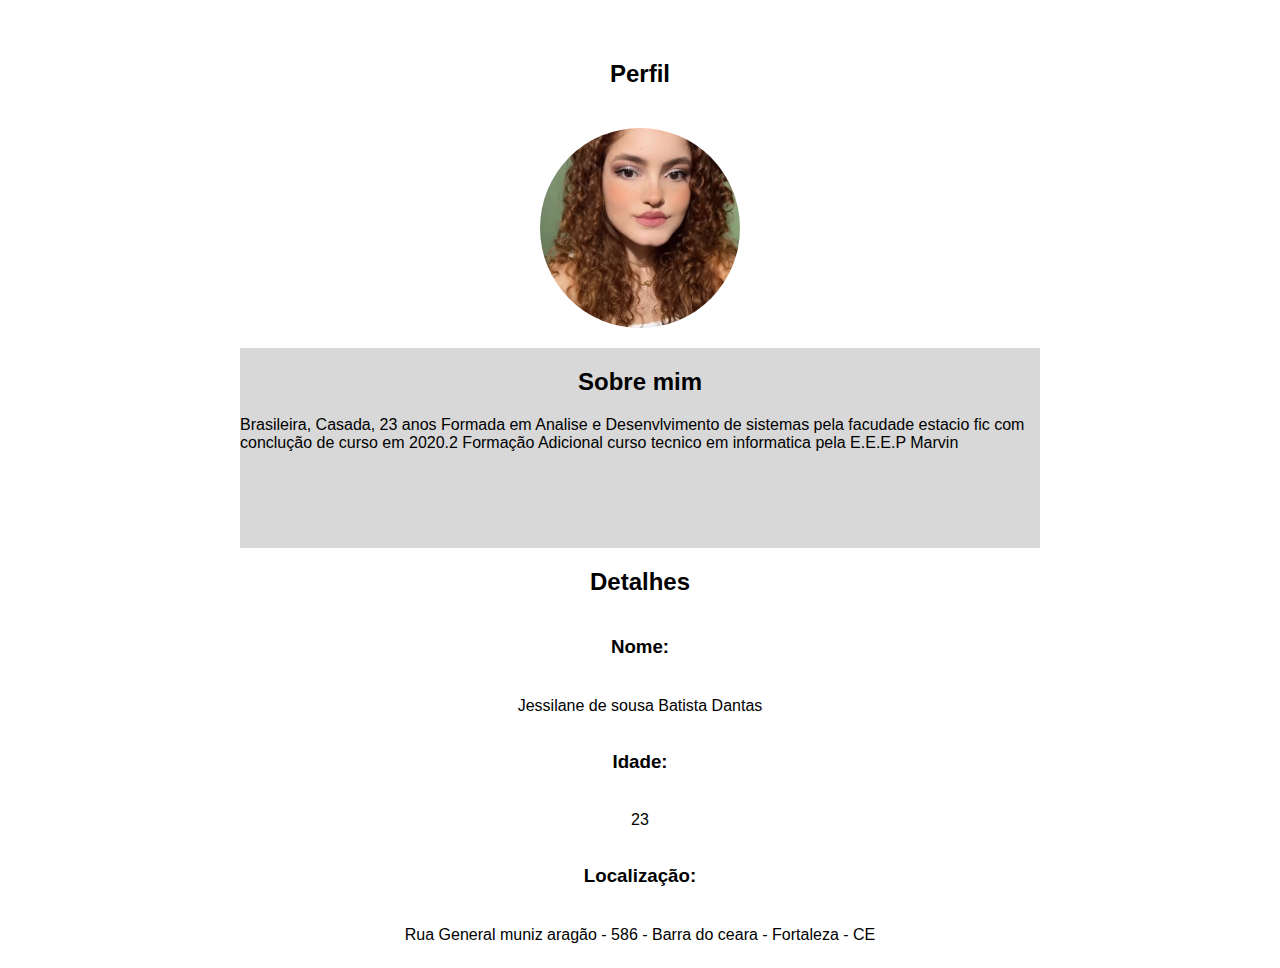
==== index.html @ ebea1e5f "renomendo arquivo index" ====
<!DOCTYPE html>
<html lang="en">
<head>
    <meta charset="UTF-8">
     <link rel="stylesheet" href="css/styles.css" >
    <link rel="icon" href="imagem/icon1.png">
    <title>Curriculo</title>
</head>
<body>
    <div >
        <h2> Perfil </h2>
      <img src="./imagem/perfil.jpg" />
      <div class="perfil">
        <h2>Sobre mim </h2>
            Brasileira, Casada, 23 anos
            Formada em Analise e Desenvlvimento de sistemas 
            pela facudade estacio fic com conclução de curso em 2020.2
            Formação Adicional curso tecnico em informatica pela E.E.E.P Marvin
      </div>
      <div>
        <h2>Detalhes</h2>
        <h3>Nome:</h3>
        <p>Jessilane de sousa Batista Dantas</p>
        <h3>Idade:</h3>
        <p>23</p>
        <h3>Localização:</h3>
        <p>Rua General muniz aragão - 586 - Barra do ceara - Fortaleza - CE </p>
    </div>
    </div>
  
</body>
</html>
---- css/styles.css ----
*{
    padding: 0;
    margin-top: 20px;
    box-sizing: border-box;
    font-family: Arial, Helvetica, sans-serif;
}
div{
    display: flex;
    flex-direction: column;
    align-items: center;
    margin-top: 0px;

}
img{
    width:200px;
    height:200px;
    border-radius: 50%;
    object-fit: cover;
    margin-top: 20px;
   
}

.perfil {
    background-color: rgb(216, 216, 216);
    width: 800px;
    height: 200px;
    position: relative;
    margin-top: 20px;
    display: flex;
    flex-direction: column;
    /* align-items: center; */
    /* justify-content: center; */
    align-content: flex-start;
}

p {
    text-align: center;
    align-self: center;
}
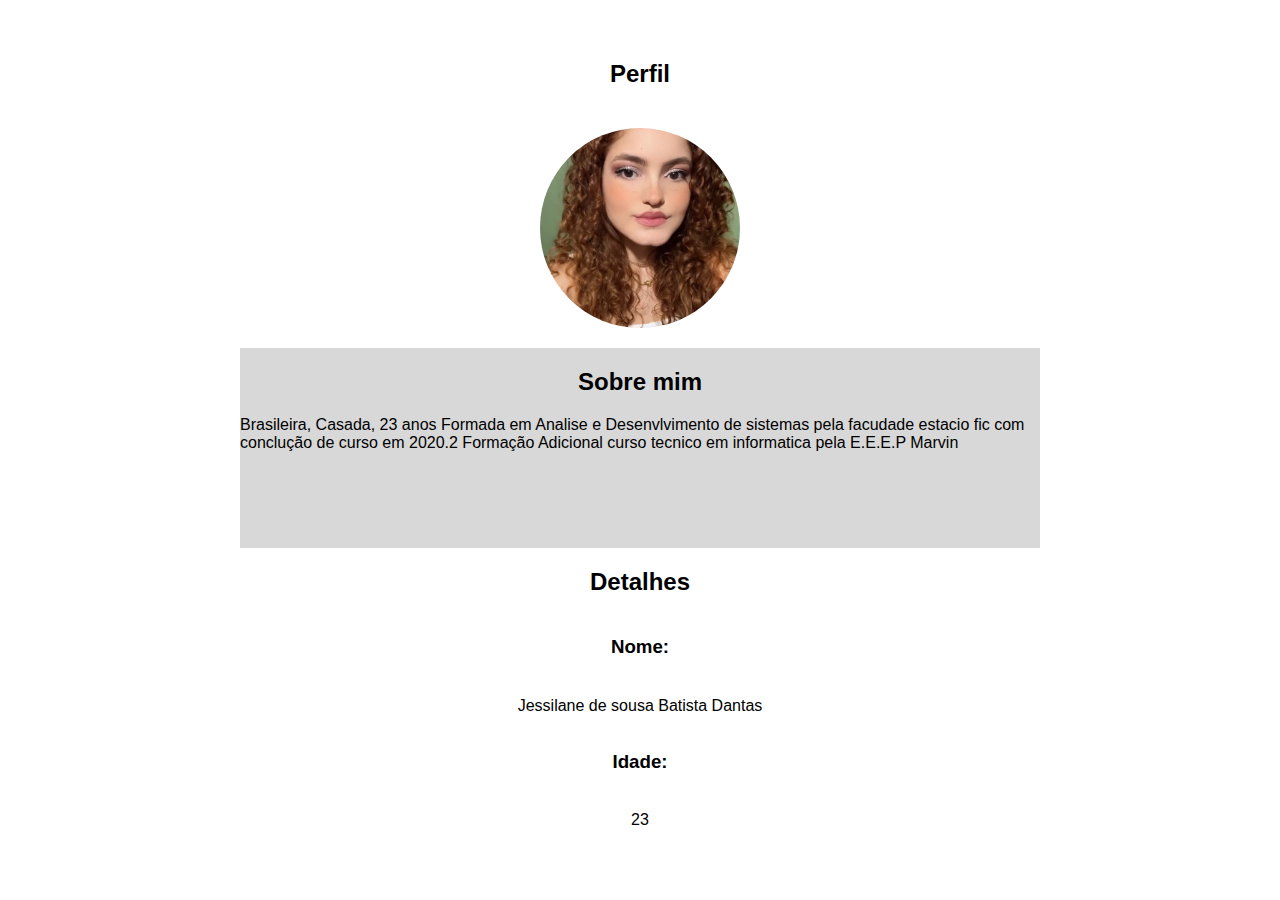
==== commit 1f64eb56: "auteracao" ====
--- a/index.html
+++ b/index.html
@@ -23,8 +23,6 @@
         <p>Jessilane de sousa Batista Dantas</p>
         <h3>Idade:</h3>
         <p>23</p>
-        <h3>Localização:</h3>
-        <p>Rua General muniz aragão - 586 - Barra do ceara - Fortaleza - CE </p>
     </div>
     </div>
   
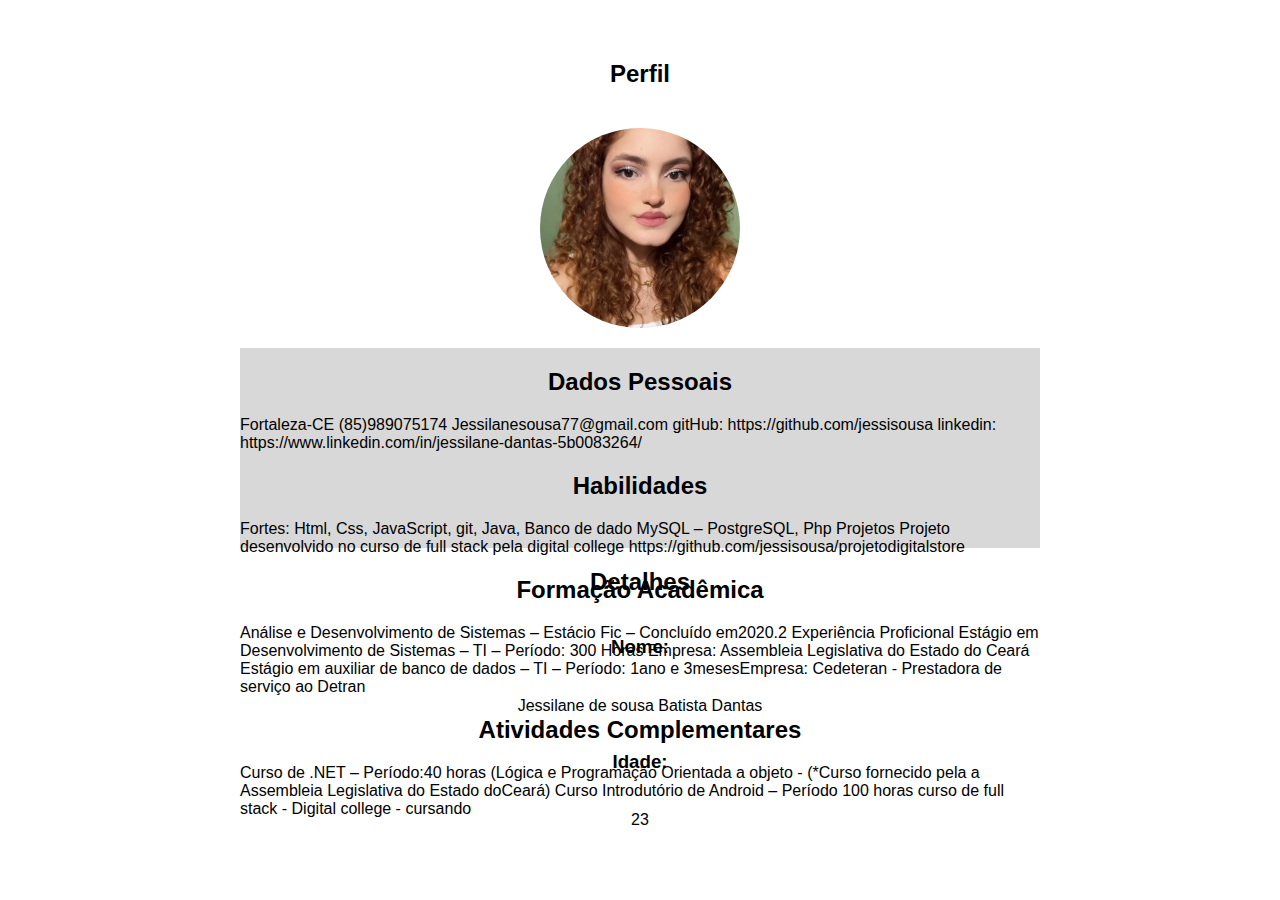
==== commit 71658517: "git commit -m "adicionando dados pessoais"" ====
--- a/index.html
+++ b/index.html
@@ -1,30 +1,51 @@
 <!DOCTYPE html>
 <html lang="en">
+
 <head>
     <meta charset="UTF-8">
-     <link rel="stylesheet" href="css/styles.css" >
+    <link rel="stylesheet" href="css/styles.css">
     <link rel="icon" href="imagem/icon1.png">
     <title>Curriculo</title>
 </head>
+
 <body>
-    <div >
+    <div>
         <h2> Perfil </h2>
-      <img src="./imagem/perfil.jpg" />
-      <div class="perfil">
-        <h2>Sobre mim </h2>
-            Brasileira, Casada, 23 anos
-            Formada em Analise e Desenvlvimento de sistemas 
-            pela facudade estacio fic com conclução de curso em 2020.2
-            Formação Adicional curso tecnico em informatica pela E.E.E.P Marvin
-      </div>
-      <div>
-        <h2>Detalhes</h2>
-        <h3>Nome:</h3>
-        <p>Jessilane de sousa Batista Dantas</p>
-        <h3>Idade:</h3>
-        <p>23</p>
+        <img src="./imagem/perfil.jpg" />
+        <div class="perfil">
+            <h2>Dados Pessoais</h2>
+            Fortaleza-CE
+            (85)989075174
+            Jessilanesousa77@gmail.com
+            gitHub: https://github.com/jessisousa
+            linkedin: https://www.linkedin.com/in/jessilane-dantas-5b0083264/
+            <h2>Habilidades</h2>
+            Fortes: Html, Css, JavaScript, git, Java, Banco de dado MySQL – PostgreSQL, Php
+            Projetos
+            Projeto desenvolvido no curso de full stack pela digital college
+            https://github.com/jessisousa/projetodigitalstore
+            <h2>Formação Acadêmica</h2>
+            Análise e Desenvolvimento de Sistemas – Estácio Fic – Concluído em2020.2
+            Experiência Proficional
+            Estágio em Desenvolvimento de Sistemas – TI – Período: 300 Horas Empresa:
+            Assembleia Legislativa do Estado do Ceará
+            Estágio em auxiliar de banco de dados – TI – Período: 1ano e 3mesesEmpresa:
+            Cedeteran - Prestadora de serviço ao Detran
+            <h2> Atividades Complementares </h2>
+            Curso de .NET – Período:40 horas (Lógica e Programação Orientada a objeto -
+            (*Curso fornecido pela a Assembleia Legislativa do Estado doCeará)
+            Curso Introdutório de Android – Período 100 horas
+            curso de full stack - Digital college - cursando
+        </div>
+        <div>
+            <h2>Detalhes</h2>
+            <h3>Nome:</h3>
+            <p>Jessilane de sousa Batista Dantas</p>
+            <h3>Idade:</h3>
+            <p>23</p>
+        </div>
     </div>
-    </div>
-  
+
 </body>
+
 </html>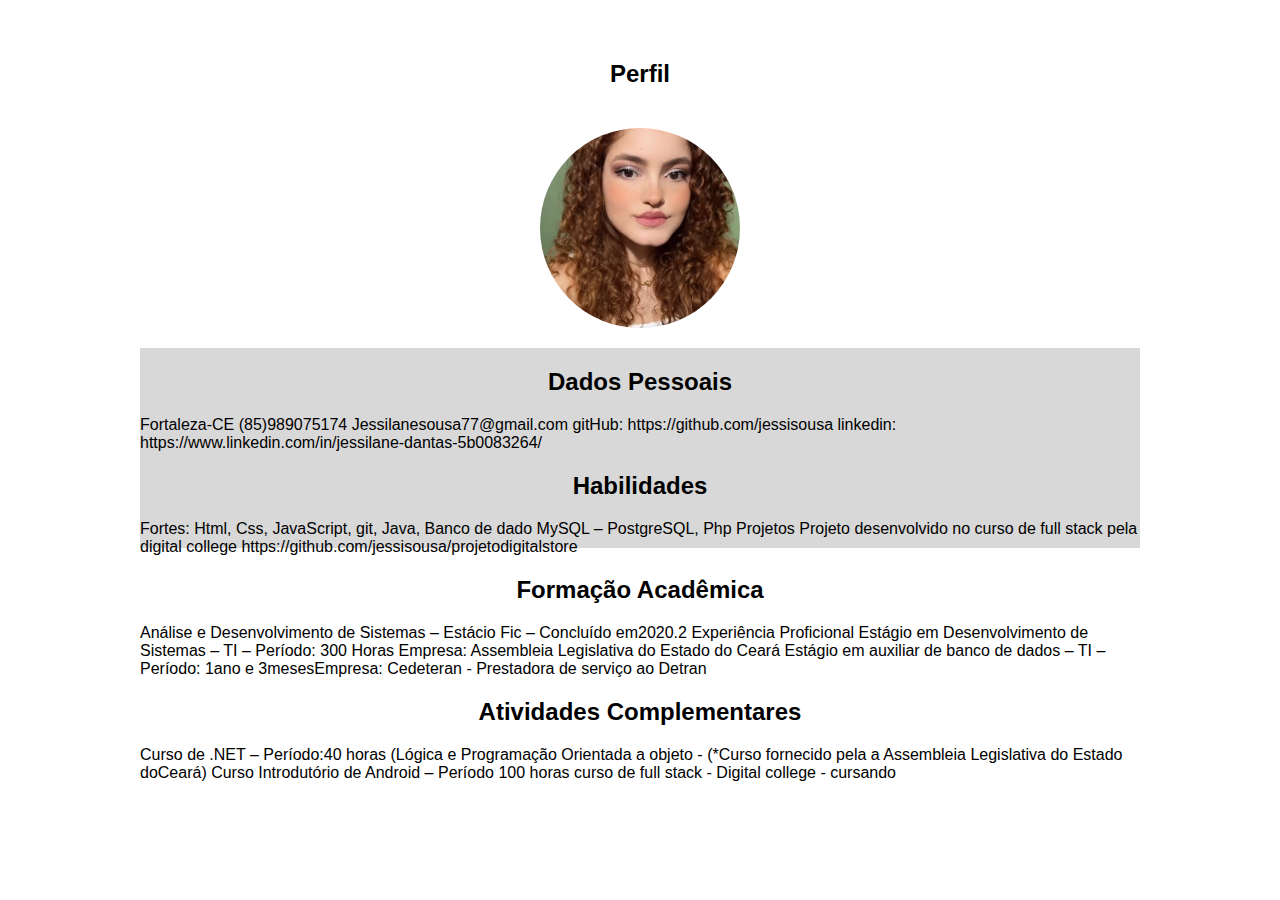
==== commit 02bdf8d4: "git commit -m "adcionando display flex"" ====
--- a/index.html
+++ b/index.html
@@ -37,13 +37,7 @@
             Curso Introdutório de Android – Período 100 horas
             curso de full stack - Digital college - cursando
         </div>
-        <div>
-            <h2>Detalhes</h2>
-            <h3>Nome:</h3>
-            <p>Jessilane de sousa Batista Dantas</p>
-            <h3>Idade:</h3>
-            <p>23</p>
-        </div>
+        
     </div>
 
 </body>
--- a/css/styles.css
+++ b/css/styles.css
@@ -20,16 +20,14 @@
    
 }
 
-.perfil {
+.perfil{
     background-color: rgb(216, 216, 216);
-    width: 800px;
+    width: 1000px;
     height: 200px;
     position: relative;
     margin-top: 20px;
     display: flex;
     flex-direction: column;
-    /* align-items: center; */
-    /* justify-content: center; */
     align-content: flex-start;
 }
 
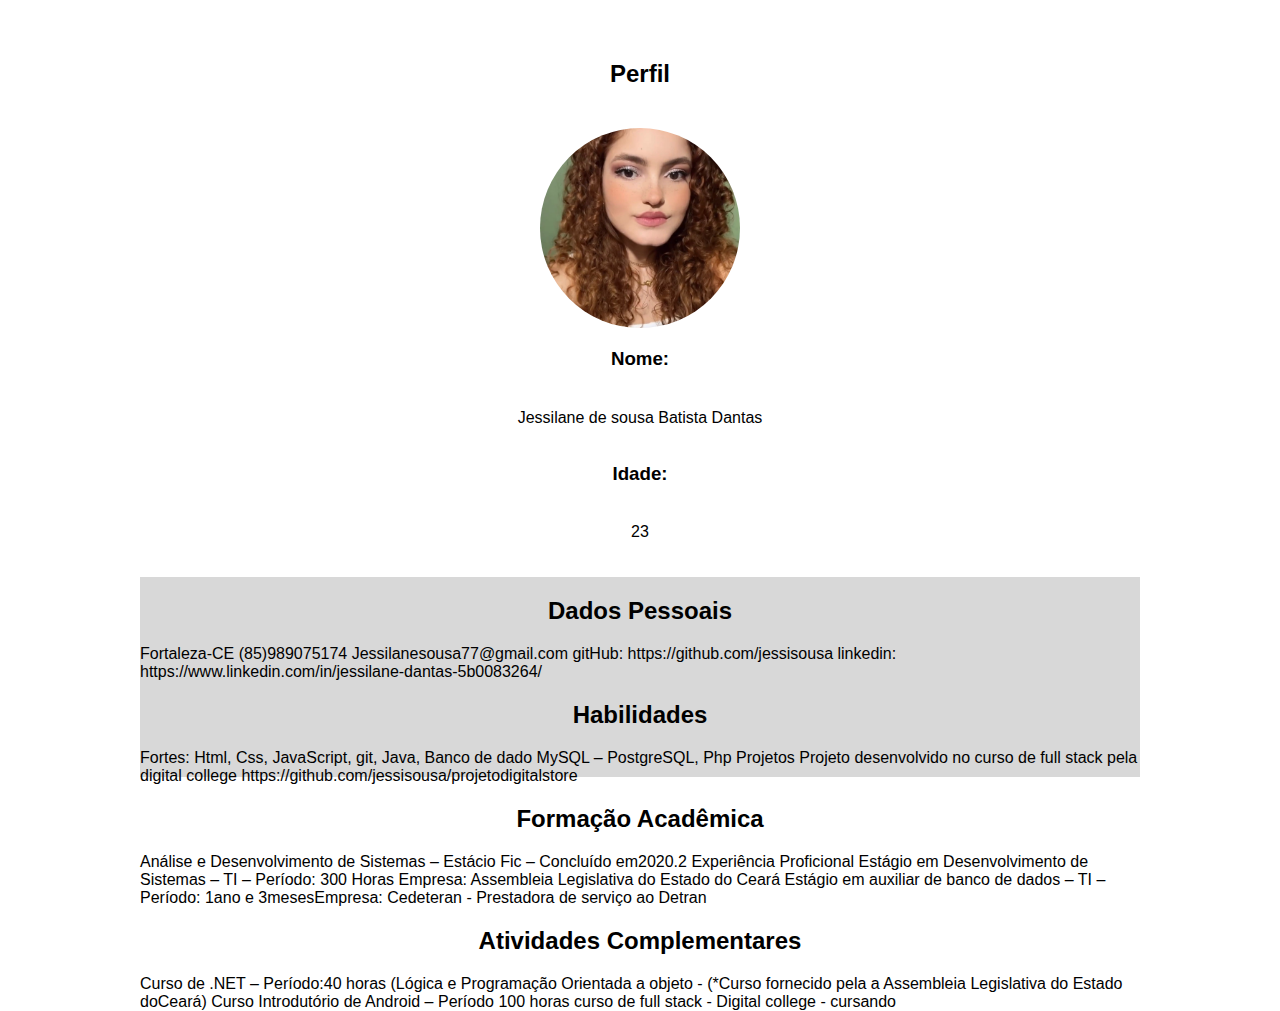
==== commit 7c3b2e62: "git commit -m "alterações"" ====
--- a/index.html
+++ b/index.html
@@ -12,7 +12,14 @@
     <div>
         <h2> Perfil </h2>
         <img src="./imagem/perfil.jpg" />
-        <div class="perfil">
+        
+            <div>
+                <h3>Nome:</h3>
+                <p>Jessilane de sousa Batista Dantas</p>
+                <h3>Idade:</h3>
+                <p>23</p>
+            </div>
+            <div class="perfil">
             <h2>Dados Pessoais</h2>
             Fortaleza-CE
             (85)989075174
